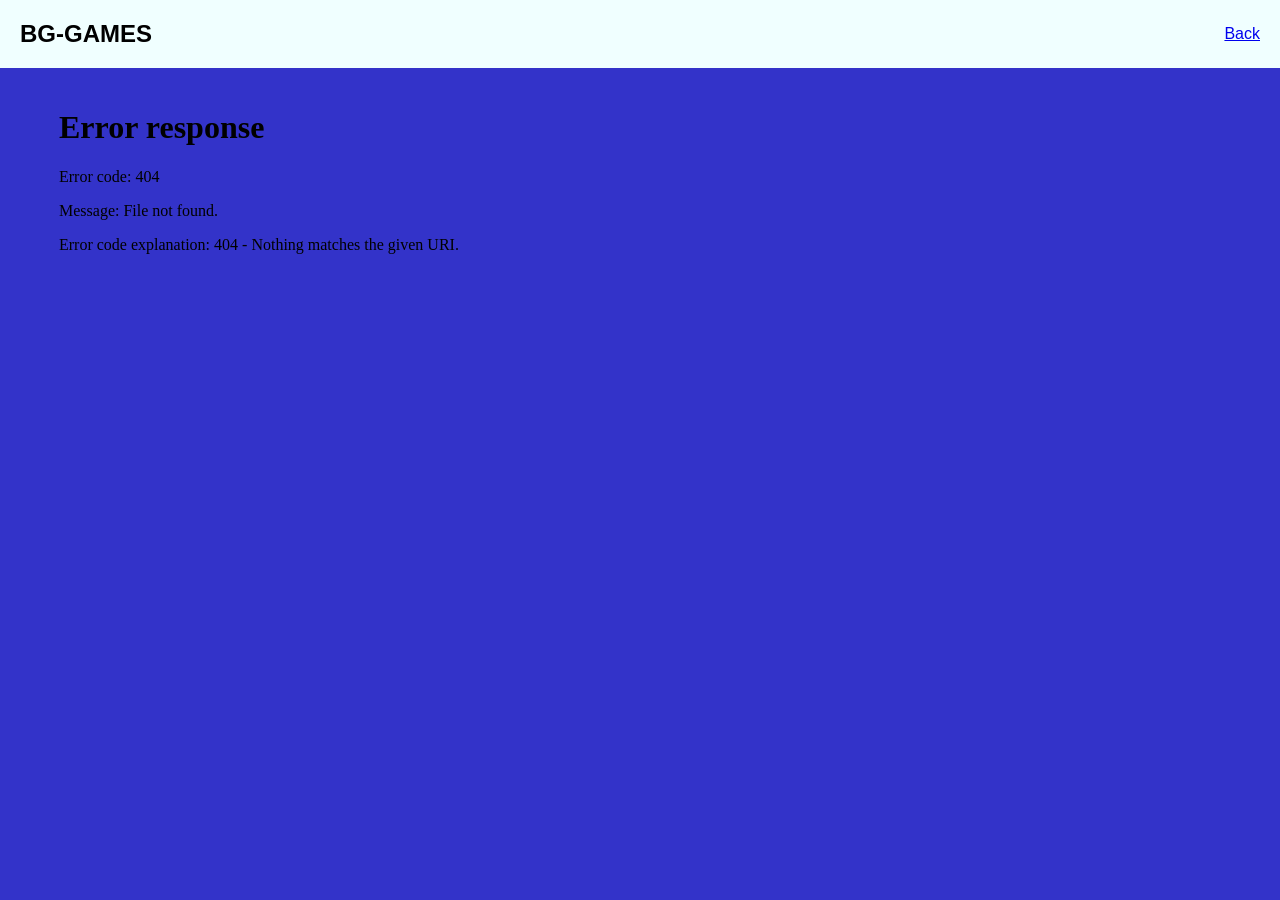
==== play.html @ b6a8fc4e "pushed all projects" ====
<!DOCTYPE html>
<html lang="en">
    <head>
        <meta charset="UTF-8">
         <meta name="viewport" content="width=device-width", initial-scale="1.0">
        <title>BG-GAMES</title> 
        <link rel="stylesheet" href="css/style.css">
    </head>
    <body>
        <nav>
            <h1>BG-GAMES</h1>
            <a href="index.html">Back</a>
        </nav>
        <div class="play-container">
            <iframe id="gameFrame"></iframe>
        </div>
        <script src="js/play.js"></script>
    </body>
</html>
---- css/style.css ----
*{
    margin: 0;
    padding: 0%;
    box-sizing: border-box;
    font-family: arial;

}

body { 
    background: rgb(51, 51, 201);
    color: black;

}

nav {
    display: flex;
    justify-content: space-between;
    align-items: center;
    padding: 20px;
    background: azure;

}

nav input{
    padding: 10px;
    border: none;
    border-radius: 8px;

}
.hero{
    text-align: center;
    padding: 40px 20px;
}
.categories {
    text-align: center;
    margin: 20px;
}

.categories button{
    padding: 10px;
    margin: 5px;
    border: none;
    border-radius: 8px;
    cursor: pointer;
    transition: 0.3s;

}

.categories button:hover {
    transform: scale(1.1);

}
.grid {
    display: grid;
    grid-template-columns: repeat(auto-fit,minmax(200px, 1fr));
    gap: 20px;
    padding: 20px;
}

.card{
    background: #1e293b;
    border-radius: 12px;
    overflow: hidden;
    cursor: pointer;
    transition: 0.3s;

}
.card:hover {
    transform: translateY(10px);

}
.card img {
    width: 100%;
    height: 140px;
    object-fit: cover;
}

card h3 {
    padding: 10px;
    font-size: 16px;
}
.card p {
    padding: 0 10px 10px;
    font-size: 12px;
    color: #94a3b8;
}

.play-container {
    display: flex;
    justify-content: center;
    padding: 20px;
}

iframe {
    width: 95%;
    height: 85vh;
    border: none;
    border-radius: 10px;

}
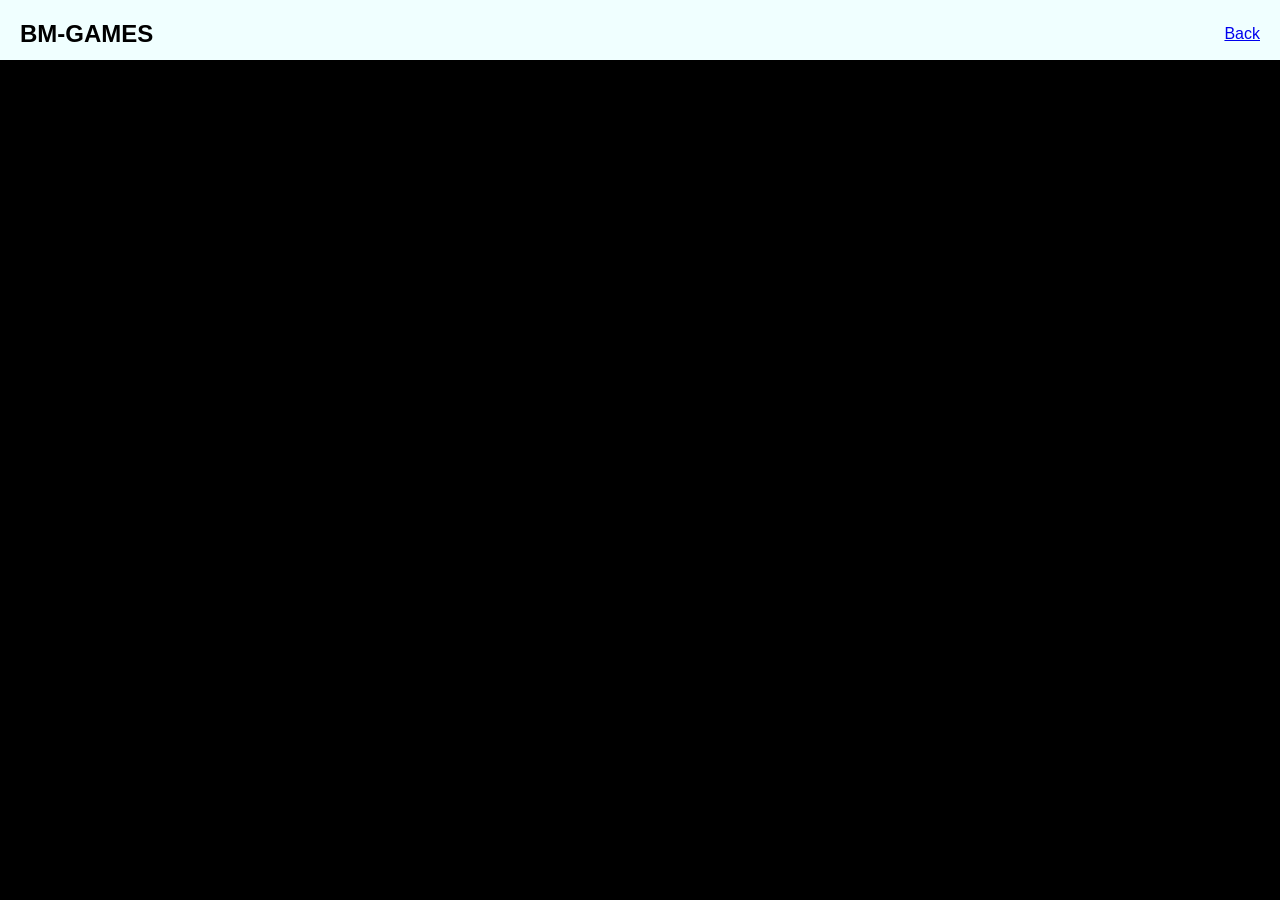
==== commit 5fbb65ea: "pushed all projects" ====
--- a/play.html
+++ b/play.html
@@ -3,12 +3,12 @@
     <head>
         <meta charset="UTF-8">
          <meta name="viewport" content="width=device-width", initial-scale="1.0">
-        <title>BG-GAMES</title> 
+        <title>BM-GAMES</title> 
         <link rel="stylesheet" href="css/style.css">
     </head>
     <body>
         <nav>
-            <h1>BG-GAMES</h1>
+            <h1>BM-GAMES</h1>
             <a href="index.html">Back</a>
         </nav>
         <div class="play-container">
--- a/css/style.css
+++ b/css/style.css
@@ -7,7 +7,7 @@
 }
 
 body { 
-    background: rgb(51, 51, 201);
+    background: blueviolet;
     color: black;
 
 }
@@ -86,15 +86,20 @@
 }
 
 .play-container {
-    display: flex;
-    justify-content: center;
-    padding: 20px;
+    position: fixed;
+    top: 60px;
+    left: 0;
+    right: 0;
+    bottom: 0;
+    padding: 0;
+    background: #000;
 }
 
 iframe {
-    width: 95%;
-    height: 85vh;
+    display: block;
+    width: 100%;
+    height: 100%;
     border: none;
-    border-radius: 10px;
-
-}+    background: #000;
+    display: block;
+}
